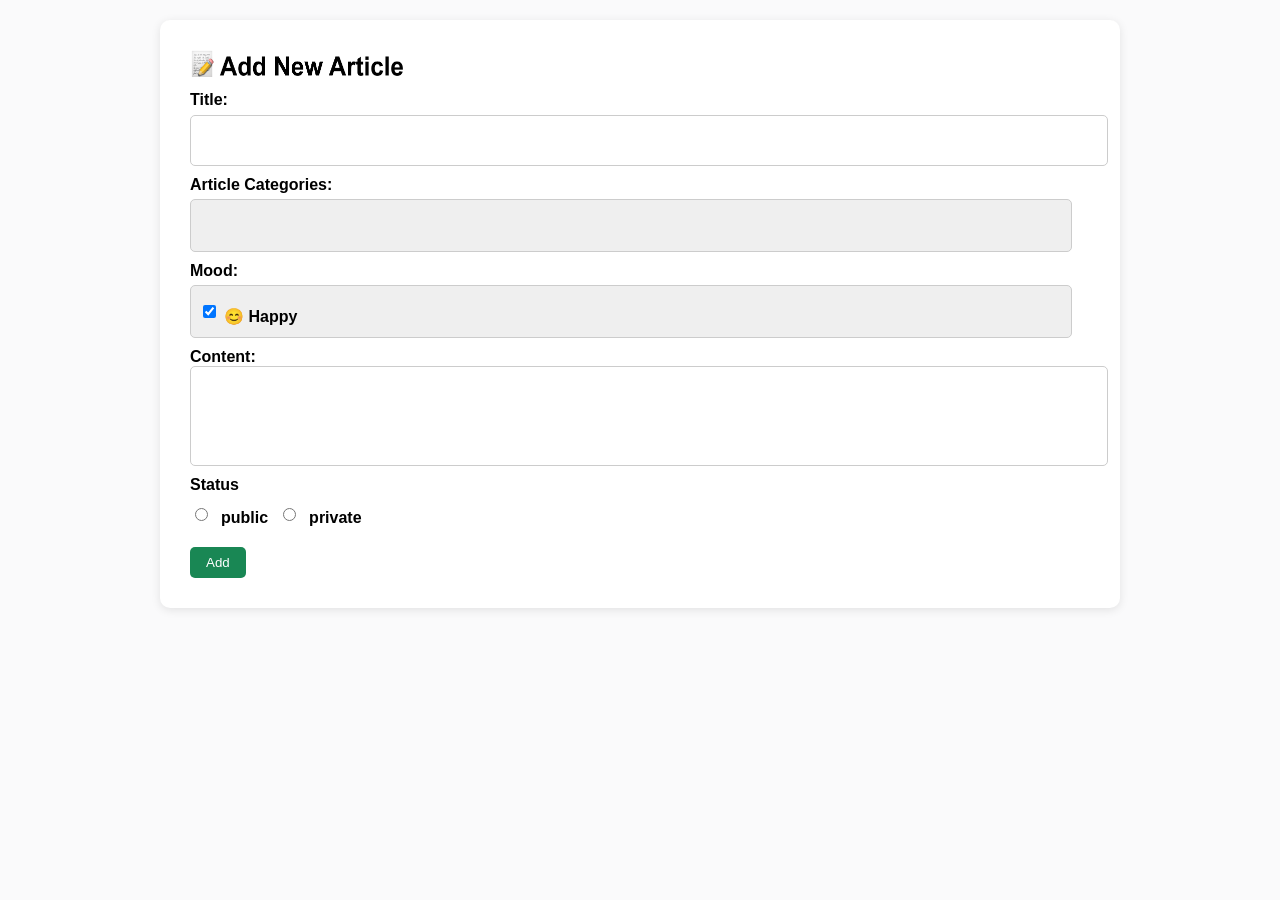
==== pages/addNewArticle.html @ 43895347 "submit" ====
<!DOCTYPE html>
<html lang="en">
  <head>
    <meta charset="UTF-8" />
    <meta name="viewport" content="width=device-width, initial-scale=1.0" />
    <title>Document</title>
    <link rel="stylesheet" href="../css/article-manager.css" />
  </head>
  <body>
    <!DOCTYPE html>
    <html lang="en">
      <head>
        <meta charset="UTF-8" />
        <meta name="viewport" content="width=device-width, initial-scale=1.0" />
        <title>Add New Article</title>
        <link rel="stylesheet" href="../css/addNewArticle.css" />
      </head>
      <body>
        <div class="container">
          <img
            src="../assets/images/add-article.png"
            alt=""
            width="213px"
            height="27px"
          />

          <form action="#" method="POST">
            <label for="title">Title:</label>
            <input type="text" id="title" name="title" class="input-box" />

            <label for="categories">Article Categories:</label>
            <input
              type="text"
              id="categories"
              name="categories"
              class="mood-container"
              disabled
            />

            <label for="mood">Mood:</label>
            <div class="mood-container">
              <input type="checkbox" id="happy" name="mood" checked />
              <label for="happy">😊 Happy</label>
            </div>

            <label for="content">Content:</label>
            <input type="text" class="input-content" />

            <label>Status</label>
            <div class="status">
              <input type="radio" id="public" name="status" value="public" />
              <label for="public">public</label>
              <input type="radio" id="private" name="status" value="private" />
              <label for="private">private</label>
            </div>

            <button type="submit" class="btn-add">Add</button>
          </form>
        </div>
      </body>
    </html>
  </body>
</html>
---- css/article-manager.css ----
header{
    border: 1px;
    width: 100%;
    height: 58px;
    box-shadow: 0px 0.98px 0px 0px #12203B17;
    display: flex;
    justify-content: right;
    gap: 36px;
}
body{
    background-color: #FAFAFB;
    height: 100%;
}
.container {
    max-width: 900px;
    margin: 50px auto;
    background-color: #fff;
    padding: 30px;
    border-radius: 10px;
    box-shadow: 0 2px 10px rgba(0,0,0,0.1);
  }

  h2 {
    text-align: center;
    margin-bottom: 30px;
  }

  table {
    width: 100%;
    border-collapse: collapse;
  }

  th, td {
    text-align: left;
    padding: 12px;
    border-bottom: 1px solid #eee;
  }

  th {
    background-color: #f8f8f8;
    font-weight: bold;
  }

  .status-public {
    color: white;
    background-color: #28a745;
    padding: 3px 8px;
    border-radius: 4px;
    font-size: 12px;
  }

  .status-private {
    color: white;
    background-color: #dc3545;
    padding: 3px 8px;
    border-radius: 4px;
    font-size: 12px;
  }

  .action-btn {
    background-color: #dc3545;
    border: none;
    color: white;
    padding: 6px 12px;
    border-radius: 5px;
    cursor: pointer;
  }

  .action-btn:hover {
    background-color: #c82333;
  }

  select {
    padding: 6px;
    border-radius: 5px;
    border: 1px solid #ccc;
  }

  .pagination {
    margin-top: 50%;
    display: flex;
    justify-content: space-between;
}
.but{
    cursor: pointer;
    width: 111px;
    height: 35px;
    border-radius: 8px;
    padding: 8px 14px ;
    gap: 7.84px;
    border: 0.98px solid #D0D5DD;
    background-color: #FFFFFF;
}
.but:hover{
    background-color: #CCCCCC;
}
.num{
    border:1px ;
    width: 40px;
    height: 40px;
    border-radius: 8px;
    color: #667085;
    cursor: pointer;
}
.num:hover{
    background-color:#F9F5FF ;
    color: #7F56D9;
}
---- css/addNewArticle.css ----
body {
    font-family: Arial, sans-serif;
    margin: 0;
    padding: 20px;
}

.container {
    max-width: 900px;
    margin: auto;
}

h2 {
    font-size: 20px;
    margin-bottom: 20px;
}

label {
    font-weight: bold;
    display: block;
    margin-top: 10px;
}

.input-box {
    width: 100%;
    height: 33px;
    padding: 8px;
    border: 1px solid #CCCCCC;
    border-radius: 5px;
    margin-top: 6px;
}

.mood-container {
    display: flex;
    align-items: center;
    gap: 5px;
    width: 96%;
    height: 35px;
    border: 1px solid #CCCCCC;
    background: #EFEFEF;
    padding: 8px;
    border-radius: 5px;
    margin-top: 5px;
}

.status {
    display: flex;
    align-items: center;
    gap: 10px;
    margin-top: 5px;
}

.btn-add {
    margin-top: 20px;
    padding: 8px 16px;
    background-color: #198754;
    color: white;
    border: none;
    border-radius: 5px;
    cursor: pointer;
}

.btn-add:hover {
    background-color: #146c43;
}
.input-content{
    width: 100%;
    padding: 8px;
    border: 1px solid #CCCCCC;
    height: 82px;
    border-radius: 5px;
}
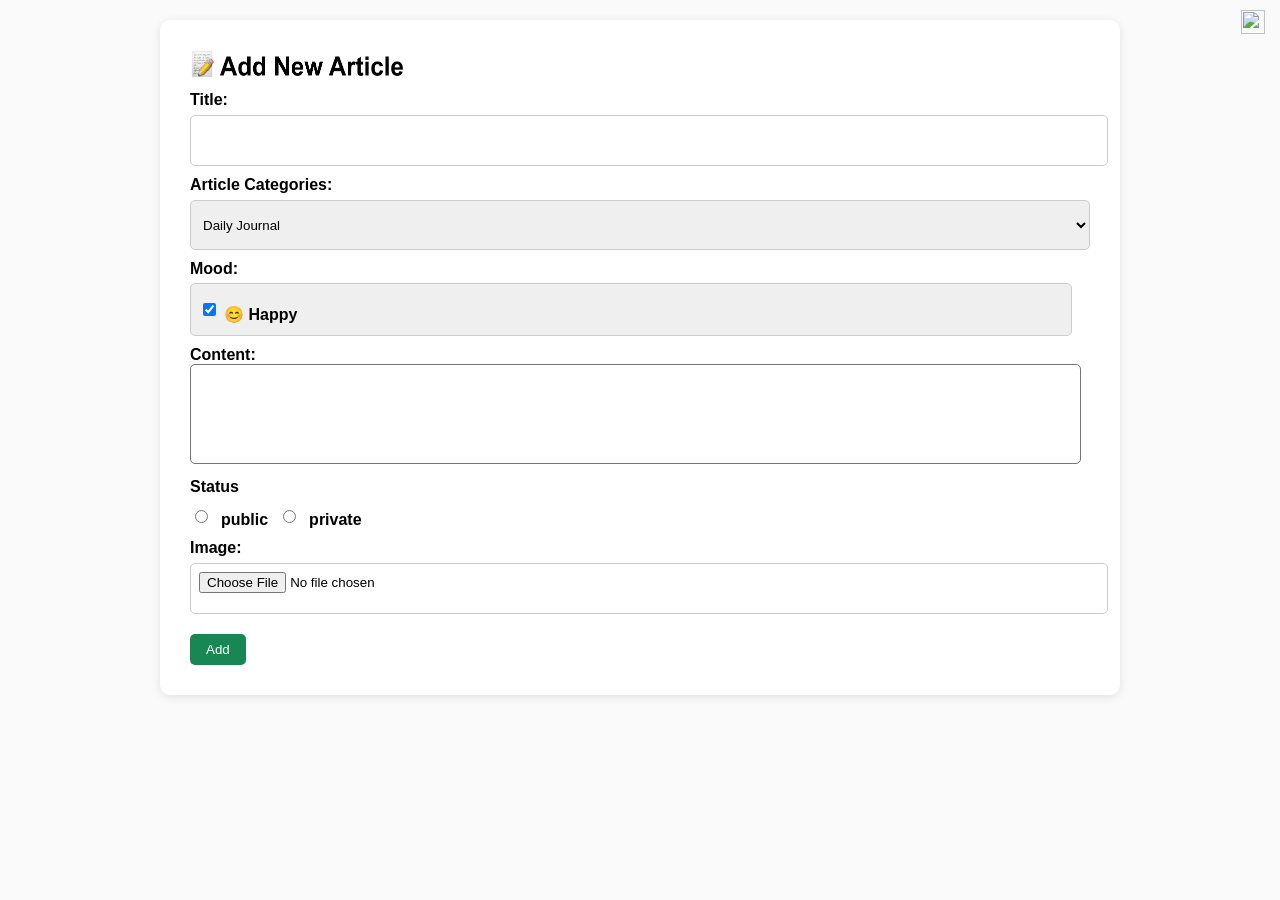
==== commit 7022b3bd: "Update addNewArticle.html" ====
--- a/pages/addNewArticle.html
+++ b/pages/addNewArticle.html
@@ -3,8 +3,10 @@
   <head>
     <meta charset="UTF-8" />
     <meta name="viewport" content="width=device-width, initial-scale=1.0" />
-    <title>Document</title>
+    <title>RIKKEI_EDU _BLOG</title>
     <link rel="stylesheet" href="../css/article-manager.css" />
+    <link rel="icon" href="../assets/icons/logo.png" type="image/png" />
+    <link rel="stylesheet" href="../css/base.css" />
   </head>
   <body>
     <!DOCTYPE html>
@@ -17,6 +19,13 @@
       </head>
       <body>
         <div class="container">
+          <span class="close"
+            ><a href="../pages/index.html"
+              ><img
+                src="../assets/icons/x-circle.png"
+                width="24px"
+                height="24px" /></a
+          ></span>
           <img
             src="../assets/images/add-article.png"
             alt=""
@@ -29,13 +38,17 @@
             <input type="text" id="title" name="title" class="input-box" />
 
             <label for="categories">Article Categories:</label>
-            <input
-              type="text"
+            <select
               id="categories"
-              name="categories"
-              class="mood-container"
-              disabled
-            />
+              name="category"
+              class="category"
+              id="recent"
+            >
+              <option value="Daily Journal">Daily Journal</option>
+              <option value="Work & Career">Work & Career</option>
+              <option value="Personal Thoughts">Personal Thoughts</option>
+              <option value="Emotions & Feelings">Emotions & Feelings</option>
+            </select>
 
             <label for="mood">Mood:</label>
             <div class="mood-container">
@@ -44,7 +57,7 @@
             </div>
 
             <label for="content">Content:</label>
-            <input type="text" class="input-content" />
+            <textarea class="input-content" id=""></textarea>
 
             <label>Status</label>
             <div class="status">
@@ -54,10 +67,21 @@
               <label for="private">private</label>
             </div>
 
+            <label for="image">Image:</label>
+            <input
+              type="file"
+              id="image"
+              name="image"
+              class="input-box"
+              accept="image/*"
+            />
+
             <button type="submit" class="btn-add">Add</button>
           </form>
         </div>
       </body>
+      <script src="../js/addNewArticle.js"></script>
+      <script src="https://cdn.jsdelivr.net/npm/sweetalert2@11"></script>
     </html>
   </body>
 </html>
--- a/css/article-manager.css
+++ b/css/article-manager.css
@@ -1,15 +1,36 @@
-header{
-    border: 1px;
-    width: 100%;
-    height: 58px;
-    box-shadow: 0px 0.98px 0px 0px #12203B17;
-    display: flex;
-    justify-content: right;
-    gap: 36px;
-}
 body{
-    background-color: #FAFAFB;
-    height: 100%;
+  font-family: Arial, Helvetica, sans-serif;
+  background-color: #FAFAFB;
+  height: 100%;
+}
+header {
+  background-color: #ffffff;
+  padding: 12px 24px;
+  border-bottom: 1px solid #e0e0e0;
+  display: flex;
+  justify-content: flex-end;
+  align-items: center;
+  position: sticky;
+  top: 0;
+}
+
+.icon-header {
+  display: flex;
+  align-items: center;
+  gap: 20px;
+  position: relative;
+}
+
+#avatar {
+  width: 40px;
+  height: 40px;
+  border-radius: 50%;
+  cursor: pointer;
+  transition: transform 0.2s ease-in-out;
+}
+
+#avatar:hover {
+  transform: scale(1.1);
 }
 .container {
     max-width: 900px;
@@ -40,7 +61,78 @@
     background-color: #f8f8f8;
     font-weight: bold;
   }
-
+  /* Ẩn menu khi không sử dụng */
+  .dropdown-menu {
+    position: absolute;
+    top: 60px;
+    right: 0;
+    background-color: #fff;
+    border: 1px solid #ddd;
+    border-radius: 8px;
+    width: 240px;
+    box-shadow: 0px 12px 16px -4px rgba(0, 0, 0, 0.1);
+    display: none;
+    transition: all 0.3s ease;
+    padding:10px
+  }
+  .dropdown-menu li {
+    list-style: none;
+    border-bottom: 1px solid #eee;
+    padding: 12px 16px;
+  }
+  
+  .dropdown-menu li:last-child {
+    border-bottom: none;
+  }
+  
+  .dropdown-menu li a {
+    text-decoration: none;
+    color: #333;
+    font-weight: 500;
+    display: block;
+    transition: 0.2s;
+  }
+  li {
+    list-style: none;
+    font-weight: 400;
+    font-size: 14px;
+    line-height: 40px;
+  }
+  .info-a{
+    display: flex;
+    gap: 5px;
+  }
+  .info-text-1{
+    line-height: 40px;
+    font-weight: 500;
+    font-size: 14px;
+    color: #344054;
+  }
+  .info-text-2{
+    line-height: 20px;
+  font-weight: 400;
+  font-size: 14px;
+  line-height: 20px;
+  color:#667085 ;
+  }
+  /* Thêm hiệu ứng khi hover lên ảnh đại diện */
+  #user-info:hover .dropdown-menu {
+    display: block; /* Hiển thị menu khi người dùng hover vào avatar */
+  }
+  .online-status {
+    position: absolute;
+    bottom: 15px;
+    right: 0;
+    width: 12px;
+    height: 12px;
+    background-color: #12B76A; /* Màu xanh cho tích online */
+    border-radius: 50%; /* Làm phần tích thành hình tròn */
+    border: 2px solid white; /* Để làm nổi bật hơn */
+  }
+  .avatar-container {
+    position: relative;
+    display: inline-block;
+  }
   .status-public {
     color: white;
     background-color: #28a745;
@@ -51,7 +143,7 @@
 
   .status-private {
     color: white;
-    background-color: #dc3545;
+    background-color: #EF4444;
     padding: 3px 8px;
     border-radius: 4px;
     font-size: 12px;
@@ -77,7 +169,6 @@
   }
 
   .pagination {
-    margin-top: 50%;
     display: flex;
     justify-content: space-between;
 }
@@ -101,8 +192,184 @@
     border-radius: 8px;
     color: #667085;
     cursor: pointer;
+    margin-right: 10px;
 }
 .num:hover{
     background-color:#F9F5FF ;
     color: #7F56D9;
 }
+.main{
+  display: flex;
+  font-family: Arial, sans-serif;
+  background-color: #FAFAFB;
+  gap: 20px;
+}
+.sidebar {
+  width: 200px;
+  background:#FAFAFB;
+  padding: 20px;
+  margin-right: 40px;
+}
+.menu-btn {
+  font-weight: 600;
+  display: flex;
+  justify-content: left;
+  gap: 8px;
+  width: 200px;
+  height: 32px;
+  margin: 19px 0;
+  padding: 4px 12px 4px 8px;
+  box-shadow: 0px 4px 4px 0px #00000040;
+  border: none;
+  cursor: pointer;
+  background: #D7EDFF;
+  transition: all 0.2s linear;
+}
+.link{
+  color: #0E73F6;
+  text-decoration: none;
+}
+.menu-btn:hover{
+  transform: scale(1.2);
+}
+.search{
+  position: relative;
+  display: inline-block;
+  padding-top: 15px;
+}
+.search-icon {
+  position: absolute;
+  right: 8px; /* Đặt icon sát bên phải */
+  top: 60%;
+  transform: translateY(-50%);
+}
+.search-box {
+  margin-left: 250px;
+  border: none;
+  width: 600px;
+  height: 50px;
+  border-radius: 8px;
+  border: 1px solid rgba(221, 226, 228, 1);
+  background-color: #FFFFFF;
+  padding: 8px 40px 8px 16px;
+}
+.add-btn{
+  width: 100px;
+  border: none;
+  padding:8px;
+  color: white;
+  background-color: #28a745;
+  border-radius:4px;
+  cursor: pointer;
+  margin-left: 90%;
+  margin-top: 20px;
+}
+.add-btn:hover{
+  background-color: #10822a;
+}
+#postModal {
+  display: none;
+  position: fixed;
+  top: 0;
+  left: 0;
+  width: 100vw;
+  height: 100vh;
+  background-color: rgba(0, 0, 0, 0.5);
+  display: flex;
+  align-items: center;
+  justify-content: center;
+}
+.conatiner{
+  background-color: white;
+  padding: 20px;
+  border-radius: 10px;
+  width: 500px;
+  position: relative;
+}
+
+.texts{
+  width: 97%;
+   margin-bottom: 10px; 
+   padding: 8px
+}
+#center{
+  width: 97%;
+  height: 100px;
+  padding: 8px;
+  margin-bottom: 10px;
+  resize: none;
+}
+.imageUpload{
+  background-color: #0d6efd;
+  color: white;
+  padding: 8px 14px;
+  border-radius: 5px;
+  cursor: pointer;
+}
+#imageUpload{
+  display: none
+}
+.file{
+  display: block;
+   margin-top: 5px;
+    color: #666
+}
+.accept{
+  margin-top: 15px;
+  width: 100%;
+  background-color: green;
+  color: white;
+  padding: 10px;
+  border: none;
+  border-radius: 5px;
+}
+.close{
+  position: absolute;
+  top: 10px;
+  right: 15px;
+  cursor: pointer;
+  font-weight: bold;
+  font-size: 18px;
+}
+.img{
+  text-align: right;
+}
+.status {
+  display: flex;
+  gap: 5px;
+  align-items: center;
+  margin: 10px 0;
+}
+
+.status div {
+  display: flex;
+  align-items: center;
+  gap: 5px;
+}
+.close-btn {
+  float: right;
+  font-size: 24px;
+  font-weight: bold;
+  cursor: pointer;
+}
+/*  Nút Chỉnh Sửa  */
+.edit-btn {
+  background-color: #44EF55; 
+  color: white;
+  border: none;
+  padding: 6px 12px;
+  border-radius: 4px;
+  cursor: pointer;
+  font-size: 13px;
+  transition: background-color 0.3s ease;
+}
+
+.edit-btn:hover {
+  background-color: #388e3c;
+}
+
+/* Icon nếu có */
+.edit-btn img {
+  width: 16px;
+  height: 16px;
+}
--- a/css/base.css
+++ b/css/base.css
@@ -0,0 +1,6 @@
+@import url('https://fonts.googleapis.com/css2?family=Noto+Sans:ital,wght@0,100..900;1,100..900&family=Roboto:ital,wght@0,100..900;1,100..900&display=swap');
+body{
+    font-family: "Roboto" , sans-serif;
+    font-size: 16px;
+    font-weight: 400;
+}
--- a/css/addNewArticle.css
+++ b/css/addNewArticle.css
@@ -1,9 +1,8 @@
 body {
-    font-family: Arial, sans-serif;
+    font-family: Arial, Helvetica, sans-serif;
     margin: 0;
     padding: 20px;
 }
-
 .container {
     max-width: 900px;
     margin: auto;
@@ -63,9 +62,17 @@
     background-color: #146c43;
 }
 .input-content{
+    height: 82px;
+    border-radius: 5px;
+    width: 97%;
+    padding: 8px;
+    resize: none;
+}
+.category{
     width: 100%;
+    height: 50px;
     padding: 8px;
     border: 1px solid #CCCCCC;
-    height: 82px;
     border-radius: 5px;
-}+    margin-top: 6px;
+}
